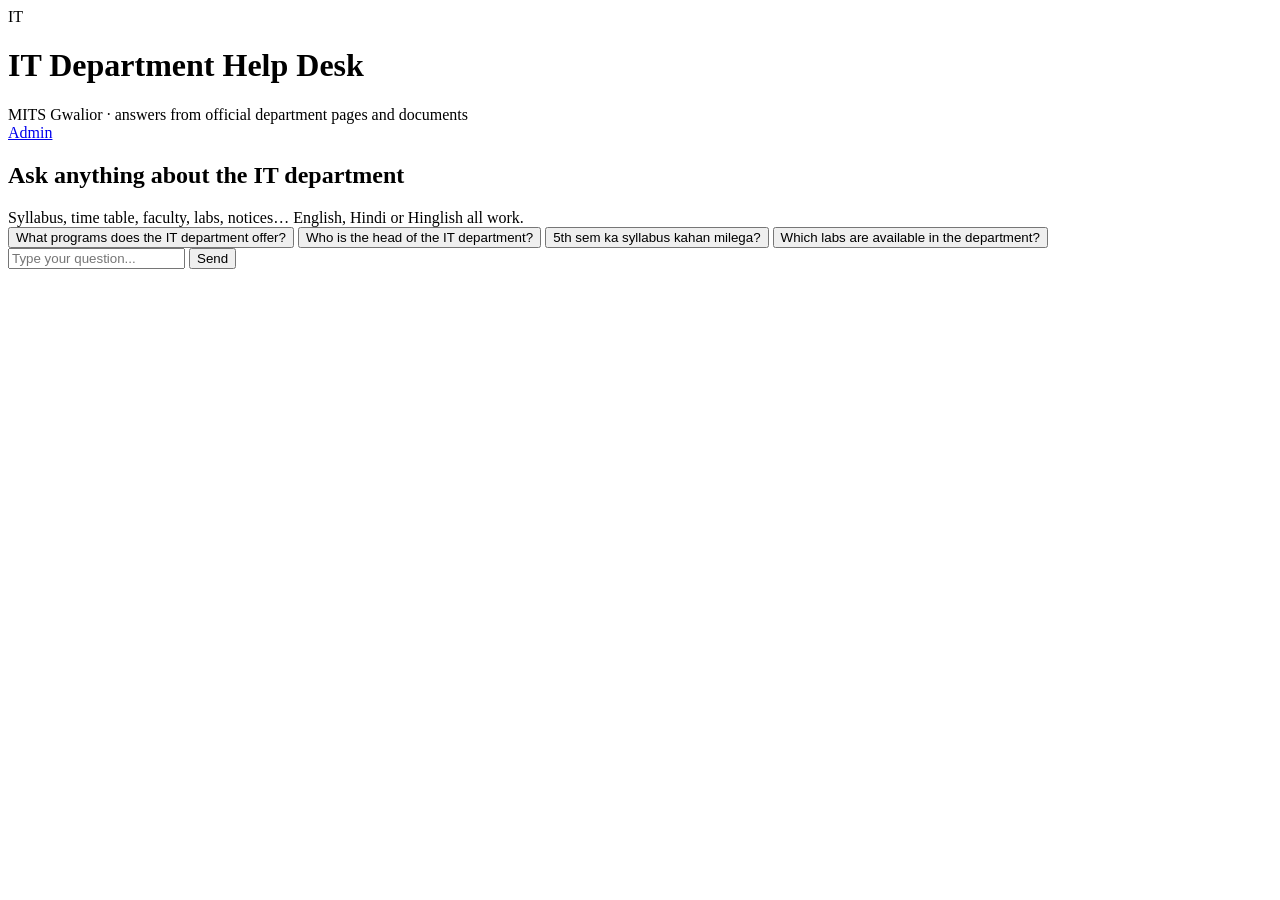
==== web/static/index.html @ 53944c0d "Add web chat UI and admin dashboard Flask server (web/app.py) with a WhatsApp-style student chat pag" ====
<!doctype html>
<html lang="en">
<head>
<meta charset="utf-8">
<meta name="viewport" content="width=device-width, initial-scale=1">
<title>IT Department Help Desk</title>
<link rel="stylesheet" href="/static/style.css">
</head>
<body>
<div class="chat-wrap">
  <div class="topbar">
    <div class="logo">IT</div>
    <div>
      <h1>IT Department Help Desk</h1>
      <div class="sub">MITS Gwalior &middot; answers from official department pages and documents</div>
    </div>
    <div class="right"><a href="/admin">Admin</a></div>
  </div>
  <div id="banner"></div>
  <div class="messages" id="messages">
    <div class="welcome" id="welcome">
      <h2>Ask anything about the IT department</h2>
      <div>Syllabus, time table, faculty, labs, notices&hellip; English, Hindi or Hinglish all work.</div>
      <div class="suggest">
        <button>What programs does the IT department offer?</button>
        <button>Who is the head of the IT department?</button>
        <button>5th sem ka syllabus kahan milega?</button>
        <button>Which labs are available in the department?</button>
      </div>
    </div>
  </div>
  <form class="composer" id="composer">
    <input id="q" autocomplete="off" placeholder="Type your question...">
    <button id="send" type="submit">Send</button>
  </form>
</div>
<script src="/static/chat.js"></script>
</body>
</html>
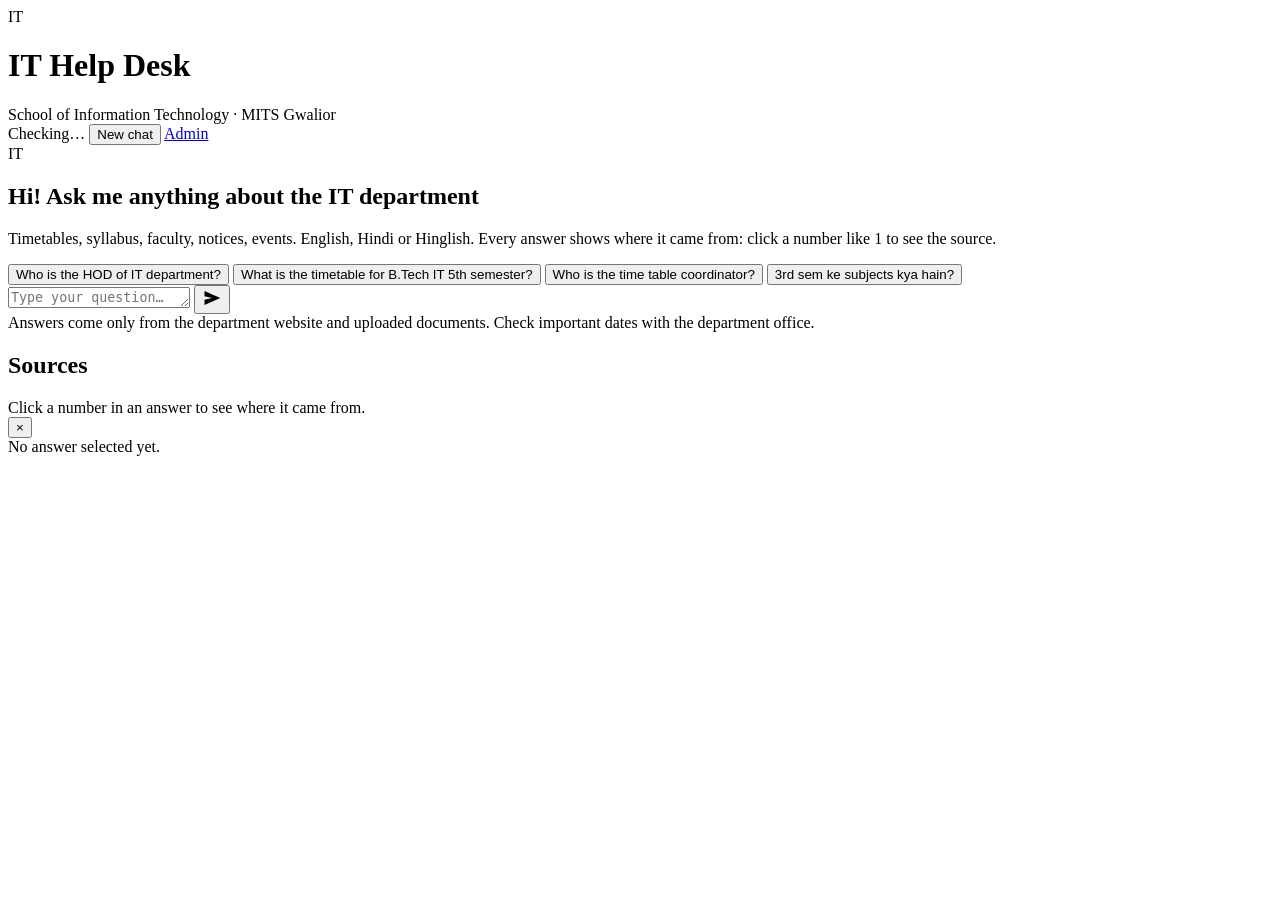
==== commit 7922c2a1: "Chatbot UI with clickable citations and sources panel; saved-copy endpoint; grouped citation parsing" ====
--- a/web/static/index.html
+++ b/web/static/index.html
@@ -3,37 +3,63 @@
 <head>
 <meta charset="utf-8">
 <meta name="viewport" content="width=device-width, initial-scale=1">
-<title>IT Department Help Desk</title>
+<title>IT Help Desk · MITS Gwalior</title>
 <link rel="stylesheet" href="/static/style.css">
 </head>
-<body>
-<div class="chat-wrap">
-  <div class="topbar">
-    <div class="logo">IT</div>
-    <div>
-      <h1>IT Department Help Desk</h1>
-      <div class="sub">MITS Gwalior &middot; answers from official department pages and documents</div>
-    </div>
-    <div class="right"><a href="/admin">Admin</a></div>
+<body class="chat-page">
+<header class="topbar">
+  <div class="logo">IT</div>
+  <div class="titles">
+    <h1>IT Help Desk</h1>
+    <div class="sub">School of Information Technology · MITS Gwalior</div>
   </div>
-  <div id="banner"></div>
-  <div class="messages" id="messages">
-    <div class="welcome" id="welcome">
-      <h2>Ask anything about the IT department</h2>
-      <div>Syllabus, time table, faculty, labs, notices&hellip; English, Hindi or Hinglish all work.</div>
-      <div class="suggest">
-        <button>What programs does the IT department offer?</button>
-        <button>Who is the head of the IT department?</button>
-        <button>5th sem ka syllabus kahan milega?</button>
-        <button>Which labs are available in the department?</button>
+  <div class="right">
+    <span class="status" id="status" title="Which AI is answering">Checking…</span>
+    <button class="ghost" id="newChat" type="button">New chat</button>
+    <a class="ghost" href="/admin">Admin</a>
+  </div>
+</header>
+<div id="banner"></div>
+
+<div class="layout">
+  <main class="chat-col">
+    <div class="messages" id="messages" aria-live="polite">
+      <div class="welcome" id="welcome">
+        <div class="welcome-logo">IT</div>
+        <h2>Hi! Ask me anything about the IT department</h2>
+        <p>Timetables, syllabus, faculty, notices, events. English, Hindi or Hinglish.
+           Every answer shows where it came from: click a number like <span class="cite demo">1</span> to see the source.</p>
+        <div class="suggest">
+          <button type="button">Who is the HOD of IT department?</button>
+          <button type="button">What is the timetable for B.Tech IT 5th semester?</button>
+          <button type="button">Who is the time table coordinator?</button>
+          <button type="button">3rd sem ke subjects kya hain?</button>
+        </div>
       </div>
     </div>
-  </div>
-  <form class="composer" id="composer">
-    <input id="q" autocomplete="off" placeholder="Type your question...">
-    <button id="send" type="submit">Send</button>
-  </form>
+    <form class="composer" id="composer">
+      <textarea id="q" rows="1" autocomplete="off" placeholder="Type your question…" aria-label="Your question"></textarea>
+      <button id="send" type="submit" aria-label="Send">
+        <svg viewBox="0 0 24 24" width="20" height="20" aria-hidden="true"><path fill="currentColor" d="M3 20.5V14l9-2-9-2V3.5L22 12z"/></svg>
+      </button>
+    </form>
+    <div class="disclaimer">Answers come only from the department website and uploaded documents. Check important dates with the department office.</div>
+  </main>
+
+  <aside class="panel" id="panel" aria-label="Sources">
+    <div class="panel-head">
+      <div>
+        <h2>Sources</h2>
+        <div class="panel-sub" id="panelSub">Click a number in an answer to see where it came from.</div>
+      </div>
+      <button class="close" id="closePanel" type="button" aria-label="Close sources">&times;</button>
+    </div>
+    <div class="panel-body" id="panelBody">
+      <div class="panel-empty">No answer selected yet.</div>
+    </div>
+  </aside>
 </div>
+<div class="scrim" id="scrim"></div>
 <script src="/static/chat.js"></script>
 </body>
 </html>
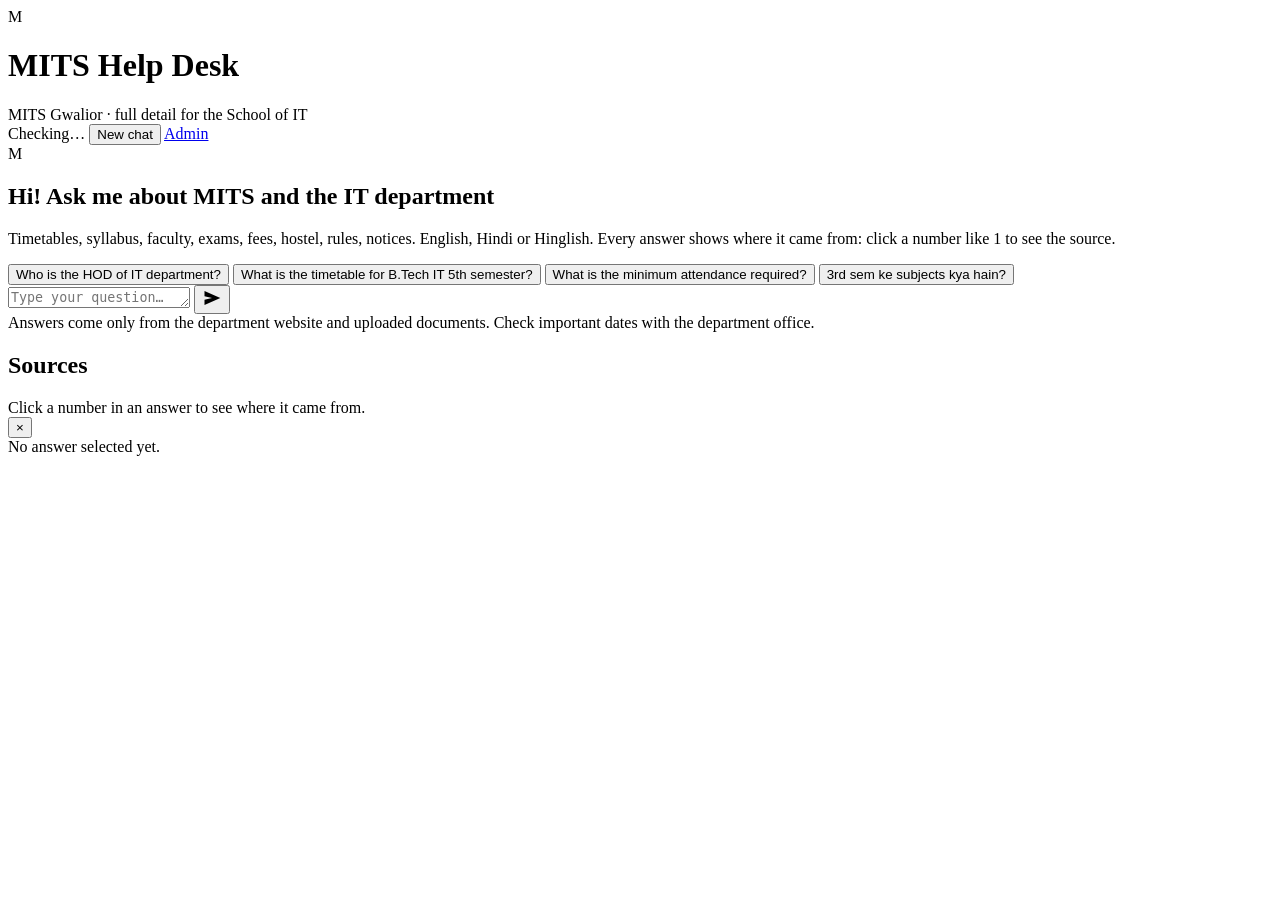
==== commit 7910aa11: "UI: 'MITS Help Desk' (now college-wide), file names instead of 'Download File'/'<download>', *italic" ====
--- a/web/static/index.html
+++ b/web/static/index.html
@@ -3,15 +3,15 @@
 <head>
 <meta charset="utf-8">
 <meta name="viewport" content="width=device-width, initial-scale=1">
-<title>IT Help Desk · MITS Gwalior</title>
+<title>MITS Help Desk</title>
 <link rel="stylesheet" href="/static/style.css">
 </head>
 <body class="chat-page">
 <header class="topbar">
-  <div class="logo">IT</div>
+  <div class="logo">M</div>
   <div class="titles">
-    <h1>IT Help Desk</h1>
-    <div class="sub">School of Information Technology · MITS Gwalior</div>
+    <h1>MITS Help Desk</h1>
+    <div class="sub">MITS Gwalior · full detail for the School of IT</div>
   </div>
   <div class="right">
     <span class="status" id="status" title="Which AI is answering">Checking…</span>
@@ -25,14 +25,14 @@
   <main class="chat-col">
     <div class="messages" id="messages" aria-live="polite">
       <div class="welcome" id="welcome">
-        <div class="welcome-logo">IT</div>
-        <h2>Hi! Ask me anything about the IT department</h2>
-        <p>Timetables, syllabus, faculty, notices, events. English, Hindi or Hinglish.
+        <div class="welcome-logo">M</div>
+        <h2>Hi! Ask me about MITS and the IT department</h2>
+        <p>Timetables, syllabus, faculty, exams, fees, hostel, rules, notices. English, Hindi or Hinglish.
            Every answer shows where it came from: click a number like <span class="cite demo">1</span> to see the source.</p>
         <div class="suggest">
           <button type="button">Who is the HOD of IT department?</button>
           <button type="button">What is the timetable for B.Tech IT 5th semester?</button>
-          <button type="button">Who is the time table coordinator?</button>
+          <button type="button">What is the minimum attendance required?</button>
           <button type="button">3rd sem ke subjects kya hain?</button>
         </div>
       </div>
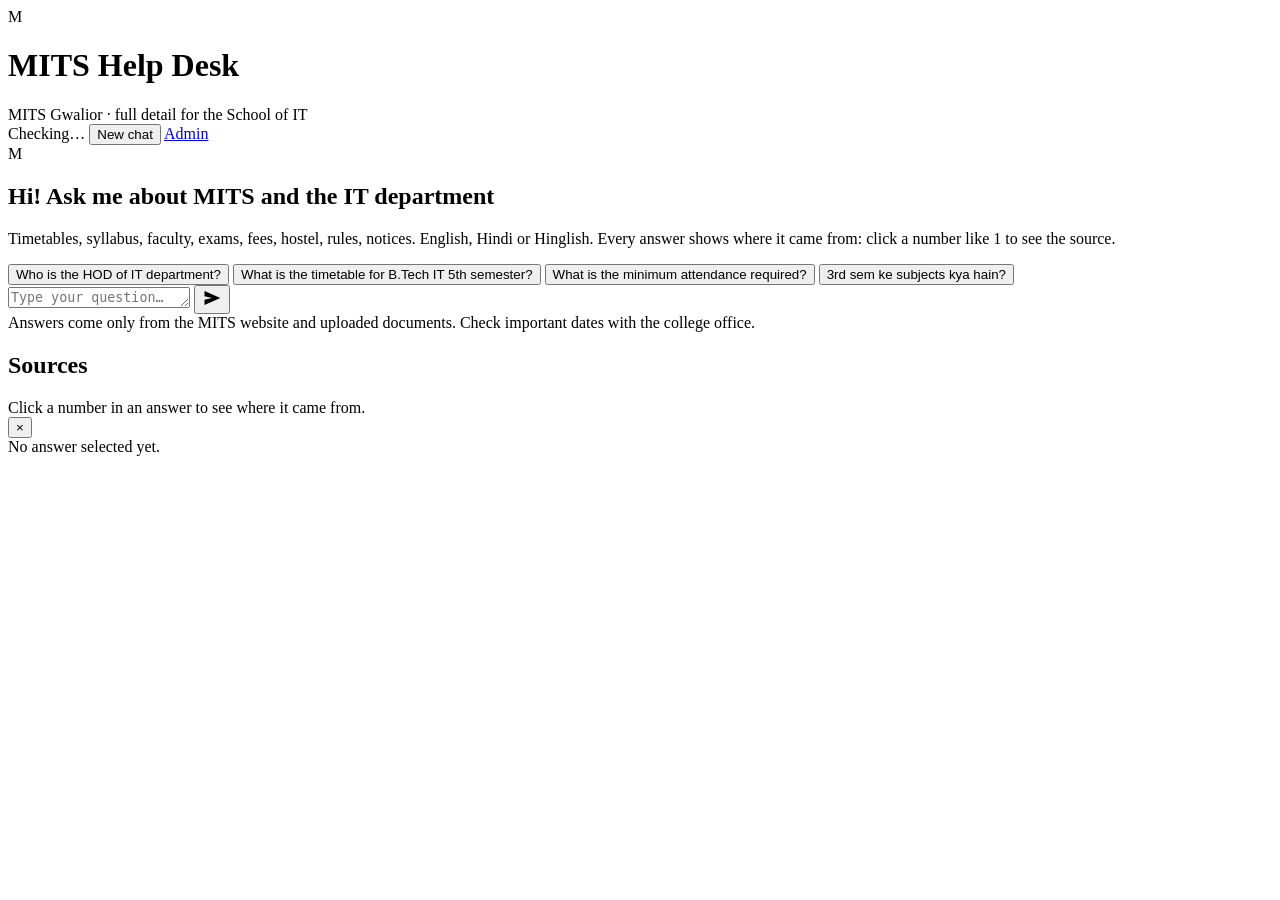
==== commit 806d78b0: "UI wording: MITS website, not only IT Co-Authored-By: Claude Opus 5.5 <noreply@anthropic.com> Co-aut" ====
--- a/web/static/index.html
+++ b/web/static/index.html
@@ -43,7 +43,7 @@
         <svg viewBox="0 0 24 24" width="20" height="20" aria-hidden="true"><path fill="currentColor" d="M3 20.5V14l9-2-9-2V3.5L22 12z"/></svg>
       </button>
     </form>
-    <div class="disclaimer">Answers come only from the department website and uploaded documents. Check important dates with the department office.</div>
+    <div class="disclaimer">Answers come only from the MITS website and uploaded documents. Check important dates with the college office.</div>
   </main>
 
   <aside class="panel" id="panel" aria-label="Sources">
